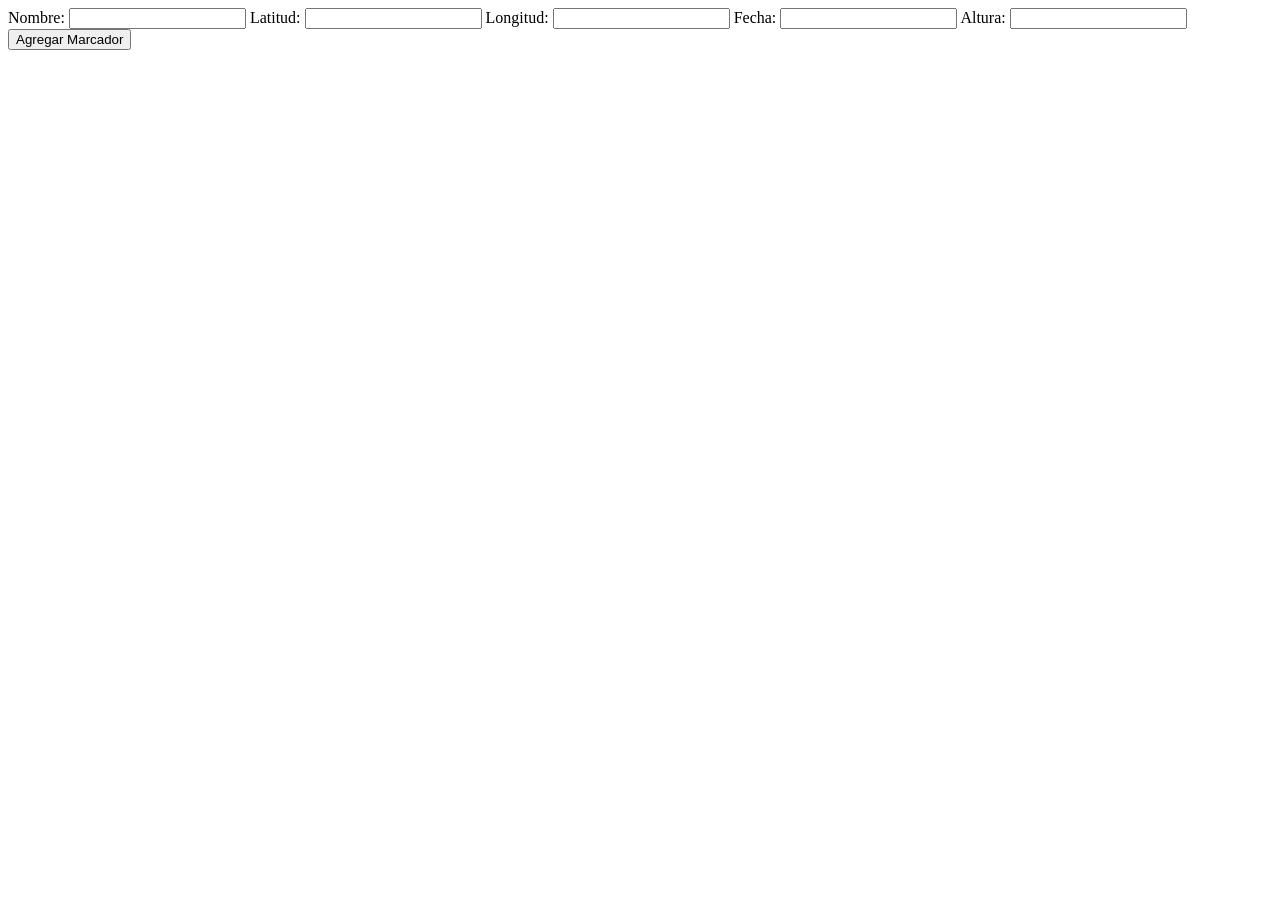
==== index.html @ 2388d2a2 "Add files via upload" ====
<!doctype html>
<html lang="en">
    <head>
        <meta charset="utf-8">
        <meta http-equiv="X-UA-Compatible" content="IE=edge">
        <meta name="viewport" content="initial-scale=1,user-scalable=no,maximum-scale=1,width=device-width">
        <meta name="mobile-web-app-capable" content="yes">
        <meta name="apple-mobile-web-app-capable" content="yes">
        <link rel="stylesheet" href="css/leaflet.css">
        <link rel="stylesheet" href="css/qgis2web.css"><link rel="stylesheet" href="css/fontawesome-all.min.css">
        <style>
        #map {
            width: 1627px;
            height: 805px;
        }
        </style>
        <title></title>
    </head>
    <body>

              <!-- Formulario para agregar marcadores -->
    <form id="data-form">
        <label for="name">Nombre:</label>
        <input type="text" id="name" name="name" required>
        
        <label for="latitude">Latitud:</label>
        <input type="text" id="latitude" name="latitude" required>

        <label for="longitude">Longitud:</label>
        <input type="text" id="longitude" name="longitude" required>

        <label for="date">Fecha:</label>
        <input type="text" id="date" name="date" required>

        <label for="height">Altura:</label>
        <input type="text" id="height" name="height" required>

        <button type="button" onclick="agregarMarcador()">Agregar Marcador</button>
    </form>
        <div id="map">
        </div>
        <script src="js/qgis2web_expressions.js"></script>
        <script src="js/leaflet.js"></script>
        <script src="js/leaflet-svg-shape-markers.min.js"></script>
        <script src="js/leaflet.rotatedMarker.js"></script>
        <script src="js/leaflet.pattern.js"></script>
        <script src="js/leaflet-hash.js"></script>
        <script src="js/Autolinker.min.js"></script>
        <script src="js/rbush.min.js"></script>
        <script src="js/labelgun.min.js"></script>
        <script src="js/labels.js"></script>
        <script src="data/Ficha_Catastro_1.js"></script>
        <script>
        var map = L.map('map', {
            zoomControl:true, maxZoom:28, minZoom:1
        }).fitBounds([[-37.47615370459877,-72.36826979089645],[-37.45784193373994,-72.32158131676614]]);
        var hash = new L.Hash(map);
        map.attributionControl.setPrefix('<a href="https://github.com/tomchadwin/qgis2web" target="_blank">qgis2web</a> &middot; <a href="https://leafletjs.com" title="A JS library for interactive maps">Leaflet</a> &middot; <a href="https://qgis.org">QGIS</a>');
        var autolinker = new Autolinker({truncate: {length: 30, location: 'smart'}});
        var bounds_group = new L.featureGroup([]);
        function setBounds() {
        }
        map.createPane('pane_OpenStreetMap_0');
        map.getPane('pane_OpenStreetMap_0').style.zIndex = 400;
        var layer_OpenStreetMap_0 = L.tileLayer('https://tile.openstreetmap.org/{z}/{x}/{y}.png', {
            pane: 'pane_OpenStreetMap_0',
            opacity: 1.0,
            attribution: '',
            minZoom: 1,
            maxZoom: 28,
            minNativeZoom: 0,
            maxNativeZoom: 19
        });
        layer_OpenStreetMap_0;
        map.addLayer(layer_OpenStreetMap_0);
        function pop_Ficha_Catastro_1(feature, layer) {
            var popupContent = '<table>\
                    <tr>\
                        <td colspan="2">' + (feature.properties['ID'] !== null ? autolinker.link(feature.properties['ID'].toLocaleString()) : '') + '</td>\
                    </tr>\
                    <tr>\
                        <td colspan="2">' + (feature.properties['Comuna'] !== null ? autolinker.link(feature.properties['Comuna'].toLocaleString()) : '') + '</td>\
                    </tr>\
                    <tr>\
                        <td colspan="2">' + (feature.properties['Descripción'] !== null ? autolinker.link(feature.properties['Descripción'].toLocaleString()) : '') + '</td>\
                    </tr>\
                    <tr>\
                        <td colspan="2">' + (feature.properties['Dirección'] !== null ? autolinker.link(feature.properties['Dirección'].toLocaleString()) : '') + '</td>\
                    </tr>\
                    <tr>\
                        <td colspan="2">' + (feature.properties['Fecha evento (año)'] !== null ? autolinker.link(feature.properties['Fecha evento (año)'].toLocaleString()) : '') + '</td>\
                    </tr>\
                    <tr>\
                        <td colspan="2">' + (feature.properties['Hora evento (hh:mm:ss)'] !== null ? autolinker.link(feature.properties['Hora evento (hh:mm:ss)'].toLocaleString()) : '') + '</td>\
                    </tr>\
                    <tr>\
                        <td colspan="2">' + (feature.properties['Altura de Agua (cm)'] !== null ? autolinker.link(feature.properties['Altura de Agua (cm)'].toLocaleString()) : '') + '</td>\
                    </tr>\
                    <tr>\
                        <td colspan="2">' + (feature.properties['Latitud (decimal)'] !== null ? autolinker.link(feature.properties['Latitud (decimal)'].toLocaleString()) : '') + '</td>\
                    </tr>\
                    <tr>\
                        <td colspan="2">' + (feature.properties['Longitud (decimal)'] !== null ? autolinker.link(feature.properties['Longitud (decimal)'].toLocaleString()) : '') + '</td>\
                    </tr>\
                    <tr>\
                        <td colspan="2">' + (feature.properties['Fecha lev. (dd/MM/YYYY)'] !== null ? autolinker.link(feature.properties['Fecha lev. (dd/MM/YYYY)'].toLocaleString()) : '') + '</td>\
                    </tr>\
                </table>';
            layer.bindPopup(popupContent, {maxHeight: 400});
        }

        function style_Ficha_Catastro_1_0() {
            return {
                pane: 'pane_Ficha_Catastro_1',
                shape: 'diamond',
                radius: 8.8,
                opacity: 1,
                color: 'rgba(61,128,53,1.0)',
                dashArray: '',
                lineCap: 'butt',
                lineJoin: 'miter',
                weight: 2.0,
                fill: true,
                fillOpacity: 1,
                fillColor: 'rgba(84,176,74,1.0)',
                interactive: true,
            }
        }
        map.createPane('pane_Ficha_Catastro_1');
        map.getPane('pane_Ficha_Catastro_1').style.zIndex = 401;
        map.getPane('pane_Ficha_Catastro_1').style['mix-blend-mode'] = 'normal';
        var layer_Ficha_Catastro_1 = new L.geoJson(json_Ficha_Catastro_1, {
            attribution: '',
            interactive: true,
            dataVar: 'json_Ficha_Catastro_1',
            layerName: 'layer_Ficha_Catastro_1',
            pane: 'pane_Ficha_Catastro_1',
            onEachFeature: pop_Ficha_Catastro_1,
            pointToLayer: function (feature, latlng) {
                var context = {
                    feature: feature,
                    variables: {}
                };
                return L.shapeMarker(latlng, style_Ficha_Catastro_1_0(feature));
            },
        });
        bounds_group.addLayer(layer_Ficha_Catastro_1);
        map.addLayer(layer_Ficha_Catastro_1);
        setBounds();
        
        
        </script>
    </body>
</html>
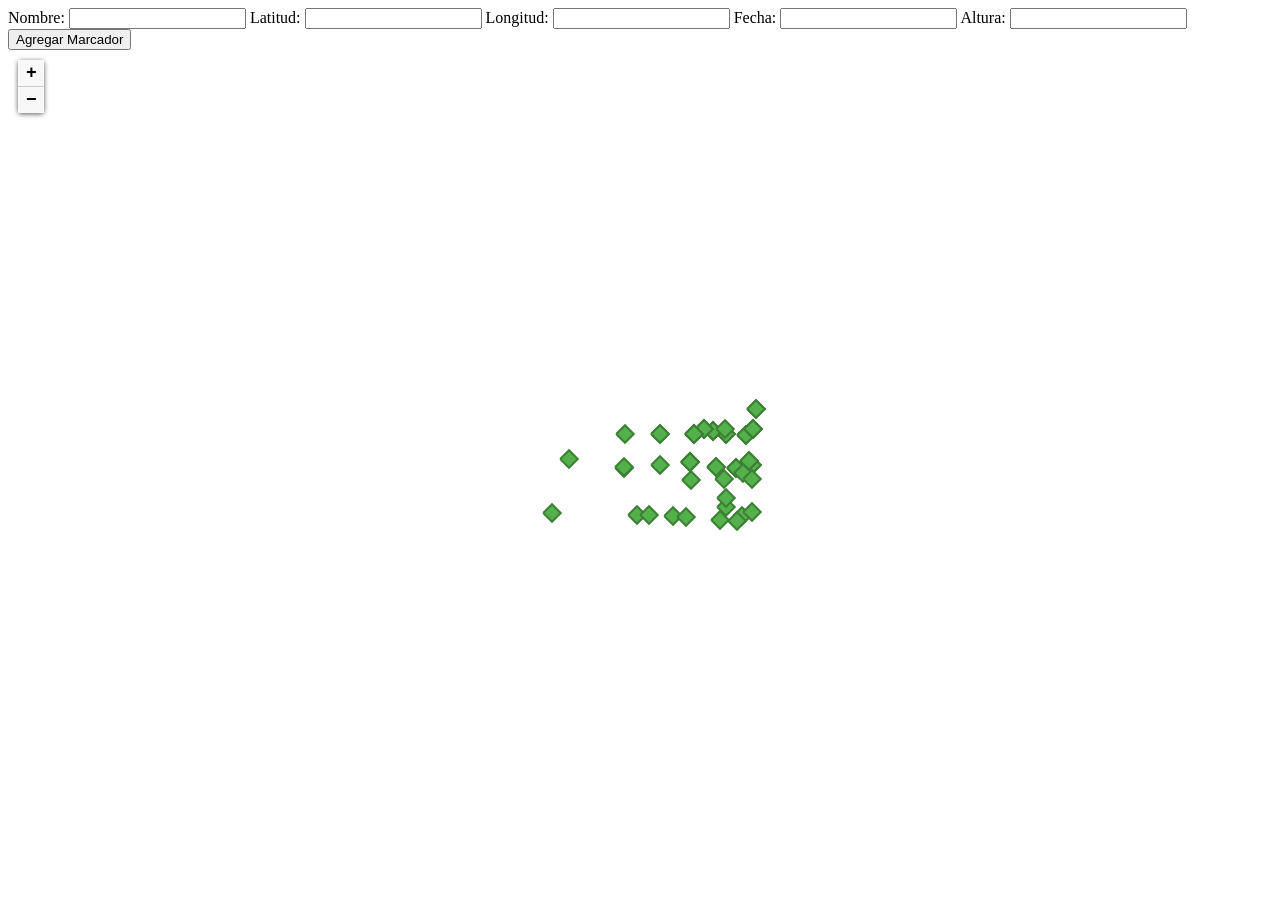
==== commit 87901ba2: "Update index.html" ====
--- a/index.html
+++ b/index.html
@@ -6,8 +6,8 @@
         <meta name="viewport" content="initial-scale=1,user-scalable=no,maximum-scale=1,width=device-width">
         <meta name="mobile-web-app-capable" content="yes">
         <meta name="apple-mobile-web-app-capable" content="yes">
-        <link rel="stylesheet" href="css/leaflet.css">
-        <link rel="stylesheet" href="css/qgis2web.css"><link rel="stylesheet" href="css/fontawesome-all.min.css">
+        <link rel="stylesheet" href="leaflet.css">
+        <link rel="stylesheet" href="qgis2web.css"><link rel="stylesheet" href="fontawesome-all.min.css">
         <style>
         #map {
             width: 1627px;
@@ -39,17 +39,17 @@
     </form>
         <div id="map">
         </div>
-        <script src="js/qgis2web_expressions.js"></script>
-        <script src="js/leaflet.js"></script>
-        <script src="js/leaflet-svg-shape-markers.min.js"></script>
-        <script src="js/leaflet.rotatedMarker.js"></script>
-        <script src="js/leaflet.pattern.js"></script>
-        <script src="js/leaflet-hash.js"></script>
-        <script src="js/Autolinker.min.js"></script>
-        <script src="js/rbush.min.js"></script>
-        <script src="js/labelgun.min.js"></script>
-        <script src="js/labels.js"></script>
-        <script src="data/Ficha_Catastro_1.js"></script>
+        <script src="qgis2web_expressions.js"></script>
+        <script src="leaflet.js"></script>
+        <script src="leaflet-svg-shape-markers.min.js"></script>
+        <script src="leaflet.rotatedMarker.js"></script>
+        <script src="leaflet.pattern.js"></script>
+        <script src="leaflet-hash.js"></script>
+        <script src="Autolinker.min.js"></script>
+        <script src="rbush.min.js"></script>
+        <script src="labelgun.min.js"></script>
+        <script src="labels.js"></script>
+        <script src="Ficha_Catastro_1.js"></script>
         <script>
         var map = L.map('map', {
             zoomControl:true, maxZoom:28, minZoom:1
--- a/leaflet.css
+++ b/leaflet.css
@@ -0,0 +1,640 @@
+/* required styles */
+
+.leaflet-pane,
+.leaflet-tile,
+.leaflet-marker-icon,
+.leaflet-marker-shadow,
+.leaflet-tile-container,
+.leaflet-pane > svg,
+.leaflet-pane > canvas,
+.leaflet-zoom-box,
+.leaflet-image-layer,
+.leaflet-layer {
+	position: absolute;
+	left: 0;
+	top: 0;
+	}
+.leaflet-container {
+	overflow: hidden;
+	}
+.leaflet-tile,
+.leaflet-marker-icon,
+.leaflet-marker-shadow {
+	-webkit-user-select: none;
+	   -moz-user-select: none;
+	        user-select: none;
+	  -webkit-user-drag: none;
+	}
+/* Prevents IE11 from highlighting tiles in blue */
+.leaflet-tile::selection {
+	background: transparent;
+}
+/* Safari renders non-retina tile on retina better with this, but Chrome is worse */
+.leaflet-safari .leaflet-tile {
+	image-rendering: -webkit-optimize-contrast;
+	}
+/* hack that prevents hw layers "stretching" when loading new tiles */
+.leaflet-safari .leaflet-tile-container {
+	width: 1600px;
+	height: 1600px;
+	-webkit-transform-origin: 0 0;
+	}
+.leaflet-marker-icon,
+.leaflet-marker-shadow {
+	display: block;
+	}
+/* .leaflet-container svg: reset svg max-width decleration shipped in Joomla! (joomla.org) 3.x */
+/* .leaflet-container img: map is broken in FF if you have max-width: 100% on tiles */
+.leaflet-container .leaflet-overlay-pane svg,
+.leaflet-container .leaflet-marker-pane img,
+.leaflet-container .leaflet-shadow-pane img,
+.leaflet-container .leaflet-tile-pane img,
+.leaflet-container img.leaflet-image-layer,
+.leaflet-container .leaflet-tile {
+	max-width: none !important;
+	max-height: none !important;
+	}
+
+.leaflet-container.leaflet-touch-zoom {
+	-ms-touch-action: pan-x pan-y;
+	touch-action: pan-x pan-y;
+	}
+.leaflet-container.leaflet-touch-drag {
+	-ms-touch-action: pinch-zoom;
+	/* Fallback for FF which doesn't support pinch-zoom */
+	touch-action: none;
+	touch-action: pinch-zoom;
+}
+.leaflet-container.leaflet-touch-drag.leaflet-touch-zoom {
+	-ms-touch-action: none;
+	touch-action: none;
+}
+.leaflet-container {
+	-webkit-tap-highlight-color: transparent;
+}
+.leaflet-container a {
+	-webkit-tap-highlight-color: rgba(51, 181, 229, 0.4);
+}
+.leaflet-tile {
+	filter: inherit;
+	visibility: hidden;
+	}
+.leaflet-tile-loaded {
+	visibility: inherit;
+	}
+.leaflet-zoom-box {
+	width: 0;
+	height: 0;
+	-moz-box-sizing: border-box;
+	     box-sizing: border-box;
+	z-index: 800;
+	}
+/* workaround for https://bugzilla.mozilla.org/show_bug.cgi?id=888319 */
+.leaflet-overlay-pane svg {
+	-moz-user-select: none;
+	}
+
+.leaflet-pane         { z-index: 400; }
+
+.leaflet-tile-pane    { z-index: 200; }
+.leaflet-overlay-pane { z-index: 400; }
+.leaflet-shadow-pane  { z-index: 500; }
+.leaflet-marker-pane  { z-index: 600; }
+.leaflet-tooltip-pane   { z-index: 650; }
+.leaflet-popup-pane   { z-index: 700; }
+
+.leaflet-map-pane canvas { z-index: 100; }
+.leaflet-map-pane svg    { z-index: 200; }
+
+.leaflet-vml-shape {
+	width: 1px;
+	height: 1px;
+	}
+.lvml {
+	behavior: url(#default#VML);
+	display: inline-block;
+	position: absolute;
+	}
+
+
+/* control positioning */
+
+.leaflet-control {
+	position: relative;
+	z-index: 800;
+	pointer-events: visiblePainted; /* IE 9-10 doesn't have auto */
+	pointer-events: auto;
+	}
+.leaflet-top,
+.leaflet-bottom {
+	position: absolute;
+	z-index: 1000;
+	pointer-events: none;
+	}
+.leaflet-top {
+	top: 0;
+	}
+.leaflet-right {
+	right: 0;
+	}
+.leaflet-bottom {
+	bottom: 0;
+	}
+.leaflet-left {
+	left: 0;
+	}
+.leaflet-control {
+	float: left;
+	clear: both;
+	}
+.leaflet-right .leaflet-control {
+	float: right;
+	}
+.leaflet-top .leaflet-control {
+	margin-top: 10px;
+	}
+.leaflet-bottom .leaflet-control {
+	margin-bottom: 10px;
+	}
+.leaflet-left .leaflet-control {
+	margin-left: 10px;
+	}
+.leaflet-right .leaflet-control {
+	margin-right: 10px;
+	}
+
+
+/* zoom and fade animations */
+
+.leaflet-fade-anim .leaflet-tile {
+	will-change: opacity;
+	}
+.leaflet-fade-anim .leaflet-popup {
+	opacity: 0;
+	-webkit-transition: opacity 0.2s linear;
+	   -moz-transition: opacity 0.2s linear;
+	        transition: opacity 0.2s linear;
+	}
+.leaflet-fade-anim .leaflet-map-pane .leaflet-popup {
+	opacity: 1;
+	}
+.leaflet-zoom-animated {
+	-webkit-transform-origin: 0 0;
+	    -ms-transform-origin: 0 0;
+	        transform-origin: 0 0;
+	}
+.leaflet-zoom-anim .leaflet-zoom-animated {
+	will-change: transform;
+	}
+.leaflet-zoom-anim .leaflet-zoom-animated {
+	-webkit-transition: -webkit-transform 0.25s cubic-bezier(0,0,0.25,1);
+	   -moz-transition:    -moz-transform 0.25s cubic-bezier(0,0,0.25,1);
+	        transition:         transform 0.25s cubic-bezier(0,0,0.25,1);
+	}
+.leaflet-zoom-anim .leaflet-tile,
+.leaflet-pan-anim .leaflet-tile {
+	-webkit-transition: none;
+	   -moz-transition: none;
+	        transition: none;
+	}
+
+.leaflet-zoom-anim .leaflet-zoom-hide {
+	visibility: hidden;
+	}
+
+
+/* cursors */
+
+.leaflet-interactive {
+	cursor: pointer;
+	}
+.leaflet-grab {
+	cursor: -webkit-grab;
+	cursor:    -moz-grab;
+	cursor:         grab;
+	}
+.leaflet-crosshair,
+.leaflet-crosshair .leaflet-interactive {
+	cursor: crosshair;
+	}
+.leaflet-popup-pane,
+.leaflet-control {
+	cursor: auto;
+	}
+.leaflet-dragging .leaflet-grab,
+.leaflet-dragging .leaflet-grab .leaflet-interactive,
+.leaflet-dragging .leaflet-marker-draggable {
+	cursor: move;
+	cursor: -webkit-grabbing;
+	cursor:    -moz-grabbing;
+	cursor:         grabbing;
+	}
+
+/* marker & overlays interactivity */
+.leaflet-marker-icon,
+.leaflet-marker-shadow,
+.leaflet-image-layer,
+.leaflet-pane > svg path,
+.leaflet-tile-container {
+	pointer-events: none;
+	}
+
+.leaflet-marker-icon.leaflet-interactive,
+.leaflet-image-layer.leaflet-interactive,
+.leaflet-pane > svg path.leaflet-interactive,
+svg.leaflet-image-layer.leaflet-interactive path {
+	pointer-events: visiblePainted; /* IE 9-10 doesn't have auto */
+	pointer-events: auto;
+	}
+
+/* visual tweaks */
+
+.leaflet-container {
+	background: #ddd;
+	outline: 0;
+	}
+.leaflet-container a {
+	color: #0078A8;
+	}
+.leaflet-container a.leaflet-active {
+	outline: 2px solid orange;
+	}
+.leaflet-zoom-box {
+	border: 2px dotted #38f;
+	background: rgba(255,255,255,0.5);
+	}
+
+
+/* general typography */
+.leaflet-container {
+	font: 12px/1.5 "Helvetica Neue", Arial, Helvetica, sans-serif;
+	}
+
+
+/* general toolbar styles */
+
+.leaflet-bar {
+	box-shadow: 0 1px 5px rgba(0,0,0,0.65);
+	border-radius: 4px;
+	}
+.leaflet-bar a,
+.leaflet-bar a:hover {
+	background-color: #fff;
+	border-bottom: 1px solid #ccc;
+	width: 26px;
+	height: 26px;
+	line-height: 26px;
+	display: block;
+	text-align: center;
+	text-decoration: none;
+	color: black;
+	}
+.leaflet-bar a,
+.leaflet-control-layers-toggle {
+	background-position: 50% 50%;
+	background-repeat: no-repeat;
+	display: block;
+	}
+.leaflet-bar a:hover {
+	background-color: #f4f4f4;
+	}
+.leaflet-bar a:first-child {
+	border-top-left-radius: 4px;
+	border-top-right-radius: 4px;
+	}
+.leaflet-bar a:last-child {
+	border-bottom-left-radius: 4px;
+	border-bottom-right-radius: 4px;
+	border-bottom: none;
+	}
+.leaflet-bar a.leaflet-disabled {
+	cursor: default;
+	background-color: #f4f4f4;
+	color: #bbb;
+	}
+
+.leaflet-touch .leaflet-bar a {
+	width: 30px;
+	height: 30px;
+	line-height: 30px;
+	}
+.leaflet-touch .leaflet-bar a:first-child {
+	border-top-left-radius: 2px;
+	border-top-right-radius: 2px;
+	}
+.leaflet-touch .leaflet-bar a:last-child {
+	border-bottom-left-radius: 2px;
+	border-bottom-right-radius: 2px;
+	}
+
+/* zoom control */
+
+.leaflet-control-zoom-in,
+.leaflet-control-zoom-out {
+	font: bold 18px 'Lucida Console', Monaco, monospace;
+	text-indent: 1px;
+	}
+
+.leaflet-touch .leaflet-control-zoom-in, .leaflet-touch .leaflet-control-zoom-out  {
+	font-size: 22px;
+	}
+
+
+/* layers control */
+
+.leaflet-control-layers {
+	box-shadow: 0 1px 5px rgba(0,0,0,0.4);
+	background: #fff;
+	border-radius: 5px;
+	}
+.leaflet-control-layers-toggle {
+	background-image: url(images/layers.png);
+	width: 36px;
+	height: 36px;
+	}
+.leaflet-retina .leaflet-control-layers-toggle {
+	background-image: url(images/layers-2x.png);
+	background-size: 26px 26px;
+	}
+.leaflet-touch .leaflet-control-layers-toggle {
+	width: 44px;
+	height: 44px;
+	}
+.leaflet-control-layers .leaflet-control-layers-list,
+.leaflet-control-layers-expanded .leaflet-control-layers-toggle {
+	display: none;
+	}
+.leaflet-control-layers-expanded .leaflet-control-layers-list {
+	display: block;
+	position: relative;
+	}
+.leaflet-control-layers-expanded {
+	padding: 6px 10px 6px 6px;
+	color: #333;
+	background: #fff;
+	}
+.leaflet-control-layers-scrollbar {
+	overflow-y: scroll;
+	overflow-x: hidden;
+	padding-right: 5px;
+	}
+.leaflet-control-layers-selector {
+	margin-top: 2px;
+	position: relative;
+	top: 1px;
+	}
+.leaflet-control-layers label {
+	display: block;
+	}
+.leaflet-control-layers-separator {
+	height: 0;
+	border-top: 1px solid #ddd;
+	margin: 5px -10px 5px -6px;
+	}
+
+/* Default icon URLs */
+.leaflet-default-icon-path {
+	background-image: url(images/marker-icon.png);
+	}
+
+
+/* attribution and scale controls */
+
+.leaflet-container .leaflet-control-attribution {
+	background: #fff;
+	background: rgba(255, 255, 255, 0.7);
+	margin: 0;
+	}
+.leaflet-control-attribution,
+.leaflet-control-scale-line {
+	padding: 0 5px;
+	color: #333;
+	}
+.leaflet-control-attribution a {
+	text-decoration: none;
+	}
+.leaflet-control-attribution a:hover {
+	text-decoration: underline;
+	}
+.leaflet-container .leaflet-control-attribution,
+.leaflet-container .leaflet-control-scale {
+	font-size: 11px;
+	}
+.leaflet-left .leaflet-control-scale {
+	margin-left: 5px;
+	}
+.leaflet-bottom .leaflet-control-scale {
+	margin-bottom: 5px;
+	}
+.leaflet-control-scale-line {
+	border: 2px solid #777;
+	border-top: none;
+	line-height: 1.1;
+	padding: 2px 5px 1px;
+	font-size: 11px;
+	white-space: nowrap;
+	overflow: hidden;
+	-moz-box-sizing: border-box;
+	     box-sizing: border-box;
+
+	background: #fff;
+	background: rgba(255, 255, 255, 0.5);
+	}
+.leaflet-control-scale-line:not(:first-child) {
+	border-top: 2px solid #777;
+	border-bottom: none;
+	margin-top: -2px;
+	}
+.leaflet-control-scale-line:not(:first-child):not(:last-child) {
+	border-bottom: 2px solid #777;
+	}
+
+.leaflet-touch .leaflet-control-attribution,
+.leaflet-touch .leaflet-control-layers,
+.leaflet-touch .leaflet-bar {
+	box-shadow: none;
+	}
+.leaflet-touch .leaflet-control-layers,
+.leaflet-touch .leaflet-bar {
+	border: 2px solid rgba(0,0,0,0.2);
+	background-clip: padding-box;
+	}
+
+
+/* popup */
+
+.leaflet-popup {
+	position: absolute;
+	text-align: center;
+	margin-bottom: 20px;
+	}
+.leaflet-popup-content-wrapper {
+	padding: 1px;
+	text-align: left;
+	border-radius: 12px;
+	}
+.leaflet-popup-content {
+	margin: 13px 19px;
+	line-height: 1.4;
+	}
+.leaflet-popup-content p {
+	margin: 18px 0;
+	}
+.leaflet-popup-tip-container {
+	width: 40px;
+	height: 20px;
+	position: absolute;
+	left: 50%;
+	margin-left: -20px;
+	overflow: hidden;
+	pointer-events: none;
+	}
+.leaflet-popup-tip {
+	width: 17px;
+	height: 17px;
+	padding: 1px;
+
+	margin: -10px auto 0;
+
+	-webkit-transform: rotate(45deg);
+	   -moz-transform: rotate(45deg);
+	    -ms-transform: rotate(45deg);
+	        transform: rotate(45deg);
+	}
+.leaflet-popup-content-wrapper,
+.leaflet-popup-tip {
+	background: white;
+	color: #333;
+	box-shadow: 0 3px 14px rgba(0,0,0,0.4);
+	}
+.leaflet-container a.leaflet-popup-close-button {
+	position: absolute;
+	top: 0;
+	right: 0;
+	padding: 4px 4px 0 0;
+	border: none;
+	text-align: center;
+	width: 18px;
+	height: 14px;
+	font: 16px/14px Tahoma, Verdana, sans-serif;
+	color: #c3c3c3;
+	text-decoration: none;
+	font-weight: bold;
+	background: transparent;
+	}
+.leaflet-container a.leaflet-popup-close-button:hover {
+	color: #999;
+	}
+.leaflet-popup-scrolled {
+	overflow: auto;
+	border-bottom: 1px solid #ddd;
+	border-top: 1px solid #ddd;
+	}
+
+.leaflet-oldie .leaflet-popup-content-wrapper {
+	zoom: 1;
+	}
+.leaflet-oldie .leaflet-popup-tip {
+	width: 24px;
+	margin: 0 auto;
+
+	-ms-filter: "progid:DXImageTransform.Microsoft.Matrix(M11=0.70710678, M12=0.70710678, M21=-0.70710678, M22=0.70710678)";
+	filter: progid:DXImageTransform.Microsoft.Matrix(M11=0.70710678, M12=0.70710678, M21=-0.70710678, M22=0.70710678);
+	}
+.leaflet-oldie .leaflet-popup-tip-container {
+	margin-top: -1px;
+	}
+
+.leaflet-oldie .leaflet-control-zoom,
+.leaflet-oldie .leaflet-control-layers,
+.leaflet-oldie .leaflet-popup-content-wrapper,
+.leaflet-oldie .leaflet-popup-tip {
+	border: 1px solid #999;
+	}
+
+
+/* div icon */
+
+.leaflet-div-icon {
+	background: #fff;
+	border: 1px solid #666;
+	}
+
+
+/* Tooltip */
+/* Base styles for the element that has a tooltip */
+.leaflet-tooltip {
+	position: absolute;
+	padding: 6px;
+	background-color: #fff;
+	border: 1px solid #fff;
+	border-radius: 3px;
+	color: #222;
+	white-space: nowrap;
+	-webkit-user-select: none;
+	-moz-user-select: none;
+	-ms-user-select: none;
+	user-select: none;
+	pointer-events: none;
+	box-shadow: 0 1px 3px rgba(0,0,0,0.4);
+	}
+.leaflet-tooltip.leaflet-clickable {
+	cursor: pointer;
+	pointer-events: auto;
+	}
+.leaflet-tooltip-top:before,
+.leaflet-tooltip-bottom:before,
+.leaflet-tooltip-left:before,
+.leaflet-tooltip-right:before {
+	position: absolute;
+	pointer-events: none;
+	border: 6px solid transparent;
+	background: transparent;
+	content: "";
+	}
+
+/* Directions */
+
+.leaflet-tooltip-bottom {
+	margin-top: 6px;
+}
+.leaflet-tooltip-top {
+	margin-top: -6px;
+}
+.leaflet-tooltip-bottom:before,
+.leaflet-tooltip-top:before {
+	left: 50%;
+	margin-left: -6px;
+	}
+.leaflet-tooltip-top:before {
+	bottom: 0;
+	margin-bottom: -12px;
+	border-top-color: #fff;
+	}
+.leaflet-tooltip-bottom:before {
+	top: 0;
+	margin-top: -12px;
+	margin-left: -6px;
+	border-bottom-color: #fff;
+	}
+.leaflet-tooltip-left {
+	margin-left: -6px;
+}
+.leaflet-tooltip-right {
+	margin-left: 6px;
+}
+.leaflet-tooltip-left:before,
+.leaflet-tooltip-right:before {
+	top: 50%;
+	margin-top: -6px;
+	}
+.leaflet-tooltip-left:before {
+	right: 0;
+	margin-right: -12px;
+	border-left-color: #fff;
+	}
+.leaflet-tooltip-right:before {
+	left: 0;
+	margin-left: -12px;
+	border-right-color: #fff;
+	}
--- a/qgis2web.css
+++ b/qgis2web.css
@@ -0,0 +1,129 @@
+
+        #map {
+            background-color: #ffffff
+        }
+        th {
+            text-align: left;
+            vertical-align: top;
+        }
+        .info {
+            padding: 6px 8px;
+            font: 14px/16px Arial, Helvetica, sans-serif;
+            background: white;
+            background: rgba(255,255,255,0.8);
+            box-shadow: 0 0 15px rgba(0,0,0,0.2);
+            border-radius: 5px;
+        }
+        .info h2 {
+            margin: 0 0 5px;
+            color: #777;
+        }
+        .leaflet-container {
+            background: #fff;
+            padding-right: 10px;
+        }
+        .leaflet-popup-content {
+            width:auto;
+            padding-right:10px;
+        }
+        .leaflet-tooltip {
+            background: none;
+            box-shadow: none;
+            border: none;
+        }
+        .leaflet-tooltip-left:before, .leaflet-tooltip-right:before {
+            border: 0px;
+        }
+        }
+        .fa, .leaflet-container, a {
+            color: #000000 !important;
+        }
+        .leaflet-control-zoom-in, .leaflet-control-zoom-out,
+        .leaflet-control-locate a,
+        .leaflet-touch .leaflet-control-geocoder-icon,
+        .leaflet-control-search .search-button,
+         .leaflet-control-measure {
+            background-color: #f8f8f8 !important;
+            border-radius: 0px !important;
+            color: #000000 !important;
+        }
+        .abstract {
+            font: bold 18px 'Lucida Console', Monaco, monospace;
+            text-indent: 1px;
+            background-color: #f8f8f8 !important;
+            width: 30px !important;
+            color: #000000 !important;
+            height: 30px !important;
+            text-align: center !important;
+            line-height: 30px !important;
+        }
+        .abstractUncollapsed {
+            padding: 6px 8px;
+            font: 12px/1.5 "Helvetica Neue", Arial, Helvetica, sans-serif;
+            background-color:#f8f8f8 !important;
+            color: #000000 !important;
+            box-shadow: 0 0 15px rgba(0,0,0,0.2);
+            border-radius: 5px;
+            max-width: 40%;
+        }
+        .leaflet-touch .leaflet-control-layers,
+        .leaflet-touch .leaflet-bar,
+        .leaflet-control-search,
+        .leaflet-control-measure {
+            border: 3px solid rgba(255,255,255,.4) !important;
+        }
+        .leaflet-control-attribution a {
+            color: #0078A8 !important;
+        }
+        .leaflet-control-scale-line {
+            border: 2px solid #f8f8f8 !important;
+            border-top: none !important;
+            color: black !important;
+        }
+        .leaflet-control-search .search-button,
+        .leaflet-container .leaflet-control-search,
+        .leaflet-control-measure {
+            box-shadow: none !important;
+        }
+        .leaflet-control-search .search-button {
+            width: 30px !important;
+            height: 30px !important;
+            font-size: 13px !important;
+            text-align: center !important;
+            line-height: 30px !important;
+        }
+        .leaflet-control-measure .leaflet-control {
+            width: 30px !important;
+            height: 30px !important;
+        }
+        .leaflet-container .leaflet-control-search{
+            background: none !important;
+        }
+        .leaflet-control-search .search-input {
+            margin: 0px 0px 0px 0px !important;
+            height: 30px !important;
+        }
+        .leaflet-control-measure {
+            background: none!important;
+            border-radius: 4px !important;
+        }
+        .leaflet-control-measure .leaflet-control-measure-interaction {
+            background-color: #f8f8f8 !important;
+        }
+        .leaflet-touch .leaflet-control-measure
+        .leaflet-control-measure-toggle,
+        .leaflet-touch .leaflet-control-measure
+        .leaflet-control-measure-toggle:hover {
+            width: 30px !important;
+            height: 30px !important;
+            border-radius: 0px !important;
+            background-color: #f8f8f8 !important;
+            color: #000000 !important;
+            font-size: 13px;
+            line-height: 30px;
+            text-align: center;
+            text-indent: 0%;
+        }
+        .leaflet-control-layers-toggle {
+            background-color: #f8f8f8 !important;
+        }
